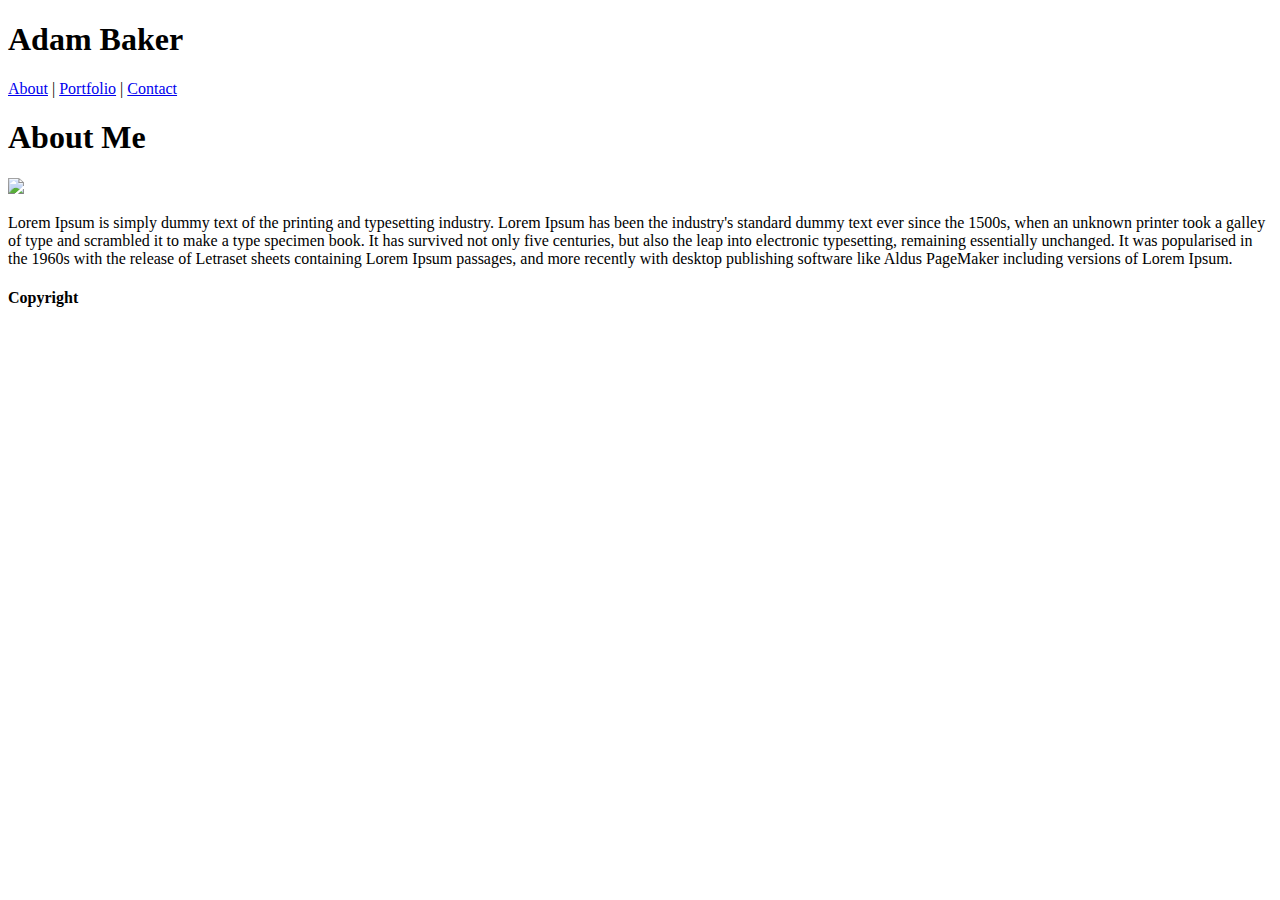
==== index.html @ fa5de3ce "HTML Pages done and CSS, still needs tweaking" ====
<!DOCTYPE html>
<html>
    <head>
        <meta charset="UTF-8">
        <meta name="viewport" content="width=device-width, initial-scale=1">
        <title>My Portfolio</title>
        <link rel="stylesheet" type="text/css" href="assets/Css/style.css">
        <link rel="stylesheet" type="text/css" href="assets/Images/">
    </head>

    <body>
        <header>
            <h1>Adam Baker</h1>
        </header>
        <nav>
            <a href="#">About</a> | <a href="Portfolio.html">Portfolio</a> | <a href="contact.html">Contact</a>
        </nav>
        <section class="full">
            <div class="about">
                <h1 class="title">About Me</h1>
                <img class="headshot" src="assets/Images/headshot.png">
                <p>Lorem Ipsum is simply dummy text of the printing and typesetting industry. Lorem Ipsum has been the industry's standard dummy text ever since the 1500s, when an unknown printer took a galley of type and scrambled it to make a type specimen book. It has survived not only five centuries, but also the leap into electronic typesetting, remaining essentially unchanged. It was popularised in the 1960s with the release of Letraset sheets containing Lorem Ipsum passages, and more recently with desktop publishing software like Aldus PageMaker including versions of Lorem Ipsum.</p>
            </div>
        </section>
        <footer>
            <h4>Copyright</h4>
        </footer>
    </body>
</html>
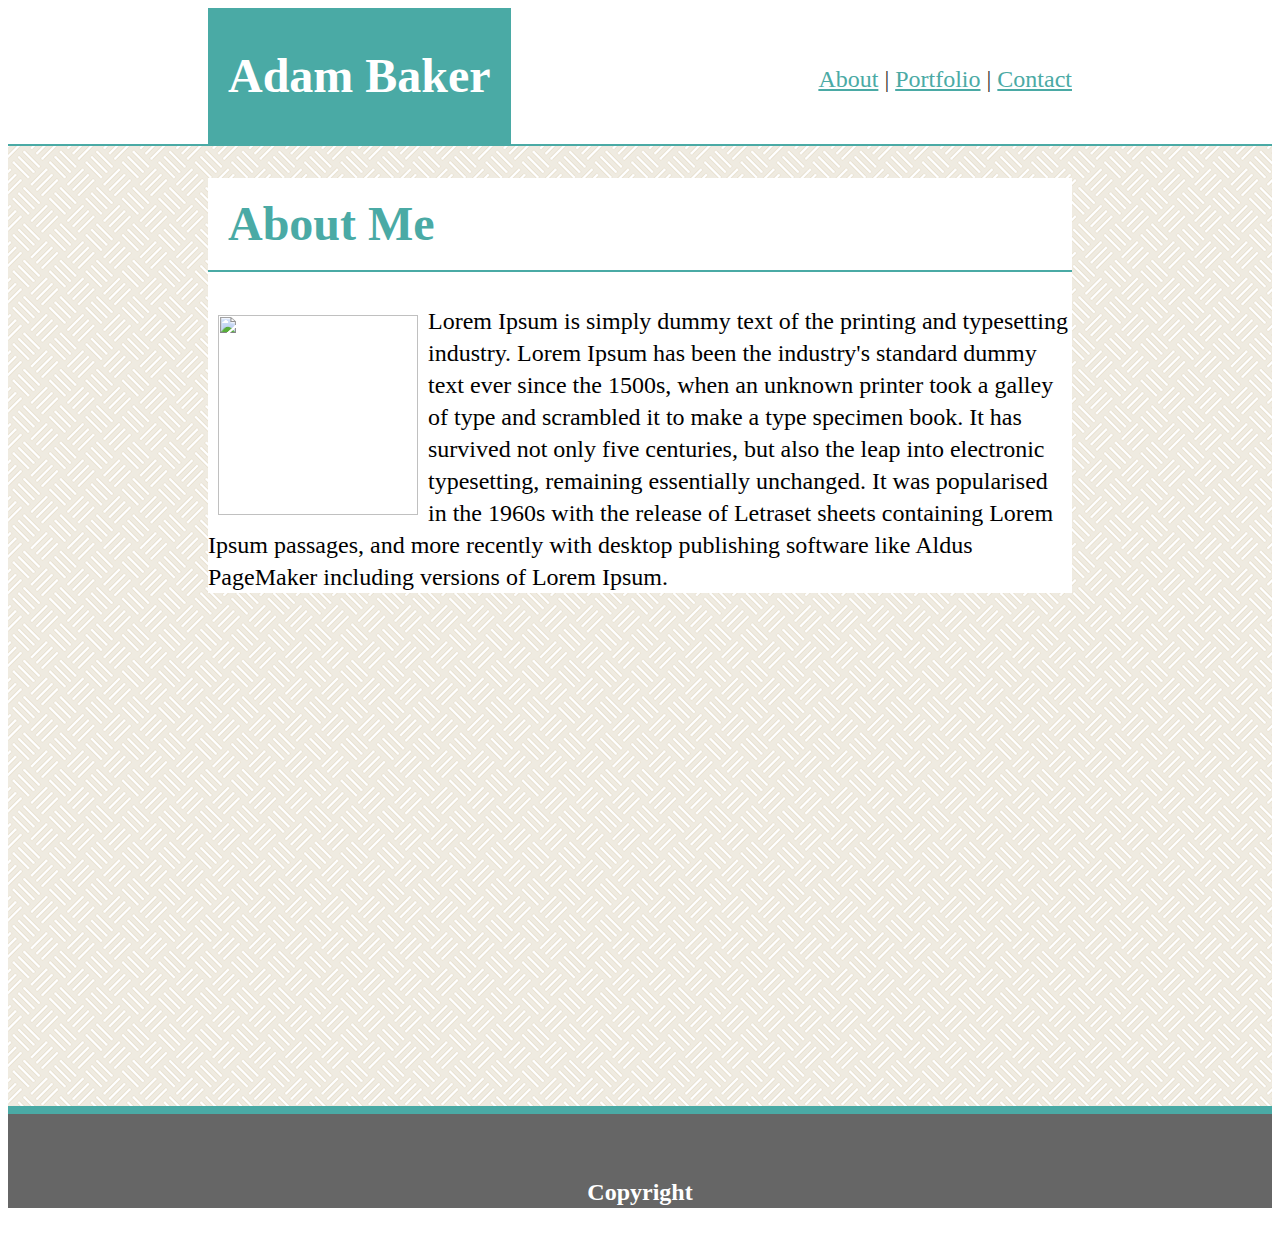
==== commit 76048004: "Updating assets to Assets" ====
--- a/index.html
+++ b/index.html
@@ -4,8 +4,8 @@
         <meta charset="UTF-8">
         <meta name="viewport" content="width=device-width, initial-scale=1">
         <title>My Portfolio</title>
-        <link rel="stylesheet" type="text/css" href="assets/Css/style.css">
-        <link rel="stylesheet" type="text/css" href="assets/Images/">
+        <link rel="stylesheet" type="text/css" href="Assets/Css/style.css">
+        <link rel="stylesheet" type="text/css" href="Assets/Images/">
     </head>
 
     <body>
--- a/Assets/Css/style.css
+++ b/Assets/Css/style.css
@@ -0,0 +1,110 @@
+body {
+    font-size: 24px;
+    line-height: 32px;
+    color: #333;
+  }
+header {
+    float: left;
+    background: #4aaaa5;
+    padding: 20px;
+    color: white;
+    margin-left: 200px;
+    box-sizing: border-box;
+    width: -30px;
+}
+nav {
+    padding-top: 55px;
+    float: right;
+    margin-right: 200px;
+    overflow: auto;
+}
+a {
+    color: #4aaaa5;
+}
+.about{
+    box-sizing: border-box;
+    background-color: white;
+    margin-left: 200px;
+    margin-right: 200px;
+}
+.title {
+    border-bottom: 2px solid #4aaaa5;
+    padding-top: 30px;
+    padding-bottom: 30px;
+    padding-left: 20px;
+    color: #4aaaa5;
+}
+.full {
+    width: 100%;
+    height: 960px;
+    overflow: auto;
+    border-top: 2px solid #4aaaa5;
+    color: black;
+    background-image: url("../Images/floor-tile.png")
+    }
+.headshot {
+        padding: 10px;
+        width: 200px;
+        height: 200px;
+        float: left;
+    }
+table{
+        font-family: Arial, Helvetica, sans-serif;
+        border-collapse: collapse;
+        width: 100%;
+        padding-left: 20px;
+    }
+td, th{
+        border: 1px solid #dddddd;
+        text-align: left;
+        padding: 8px;
+    }
+.placeholder {
+    width: 200px;
+    height: 200px;
+}
+
+/*Contact Form CSS */
+/* Style inputs with type="text", select elements and textareas */
+input[type=text], select, textarea {
+    width: 100%; /* Full width */
+    padding: 12px; /* Some padding */ 
+    border: 1px solid #ccc; /* Gray border */
+    border-radius: 4px; /* Rounded borders */
+    box-sizing: border-box; /* Make sure that padding and width stays in place */
+    margin-top: 6px; /* Add a top margin */
+    margin-bottom: 16px; /* Bottom margin */
+    resize: vertical /* Allow the user to vertically resize the textarea (not horizontally) */
+  }
+  
+  /* Style the submit button with a specific background color etc */
+  input[type=submit] {
+    background-color: #4CAF50;
+    color: white;
+    padding: 12px 20px;
+    border: none;
+    border-radius: 4px;
+    cursor: pointer;
+  }
+  
+  /* When moving the mouse over the submit button, add a darker green color */
+  input[type=submit]:hover {
+    background-color: #45a049;
+  }
+  
+  /* Add a background color and some padding around the form */
+  .container {
+    border-radius: 5px;
+    background-color: white;
+    padding: 20px;
+  }
+
+footer {
+        padding-top: 30px;
+        clear: both;
+        background: #666666;
+        border-top: 8px solid #4aaaa5;
+        text-align: center;
+        color: white;
+    }
+    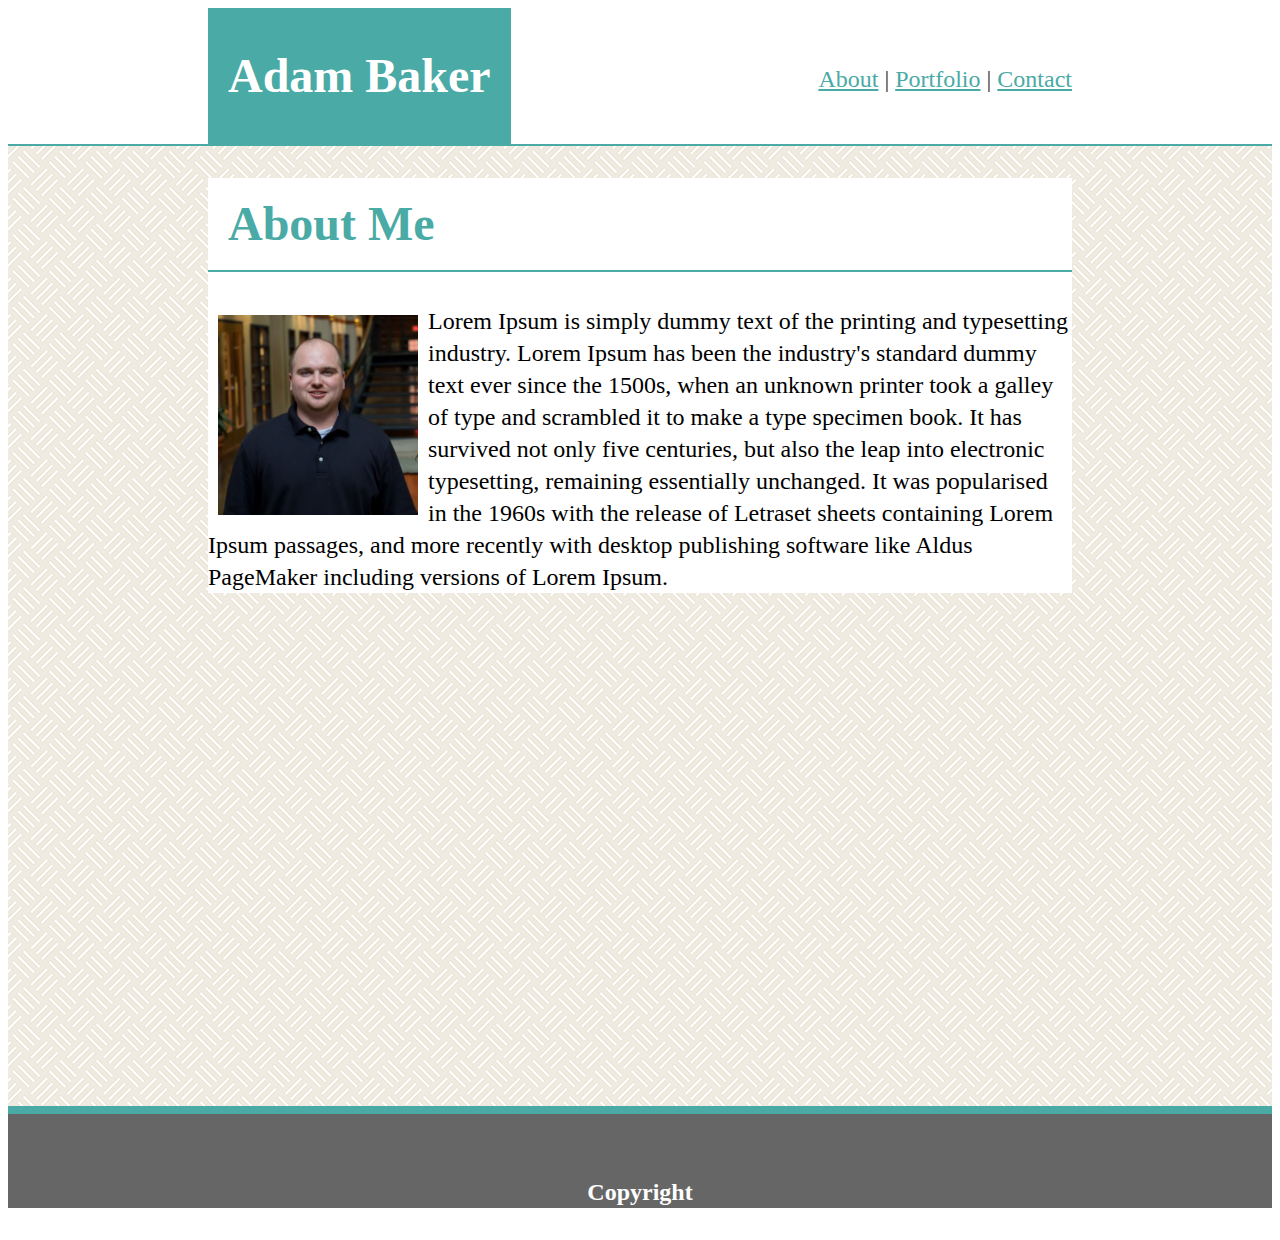
==== commit d39cc2fa: "found areas where I missed updating assets to Assets" ====
--- a/index.html
+++ b/index.html
@@ -18,7 +18,7 @@
         <section class="full">
             <div class="about">
                 <h1 class="title">About Me</h1>
-                <img class="headshot" src="assets/Images/headshot.png">
+                <img class="headshot" src="Assets/Images/headshot.png">
                 <p>Lorem Ipsum is simply dummy text of the printing and typesetting industry. Lorem Ipsum has been the industry's standard dummy text ever since the 1500s, when an unknown printer took a galley of type and scrambled it to make a type specimen book. It has survived not only five centuries, but also the leap into electronic typesetting, remaining essentially unchanged. It was popularised in the 1960s with the release of Letraset sheets containing Lorem Ipsum passages, and more recently with desktop publishing software like Aldus PageMaker including versions of Lorem Ipsum.</p>
             </div>
         </section>
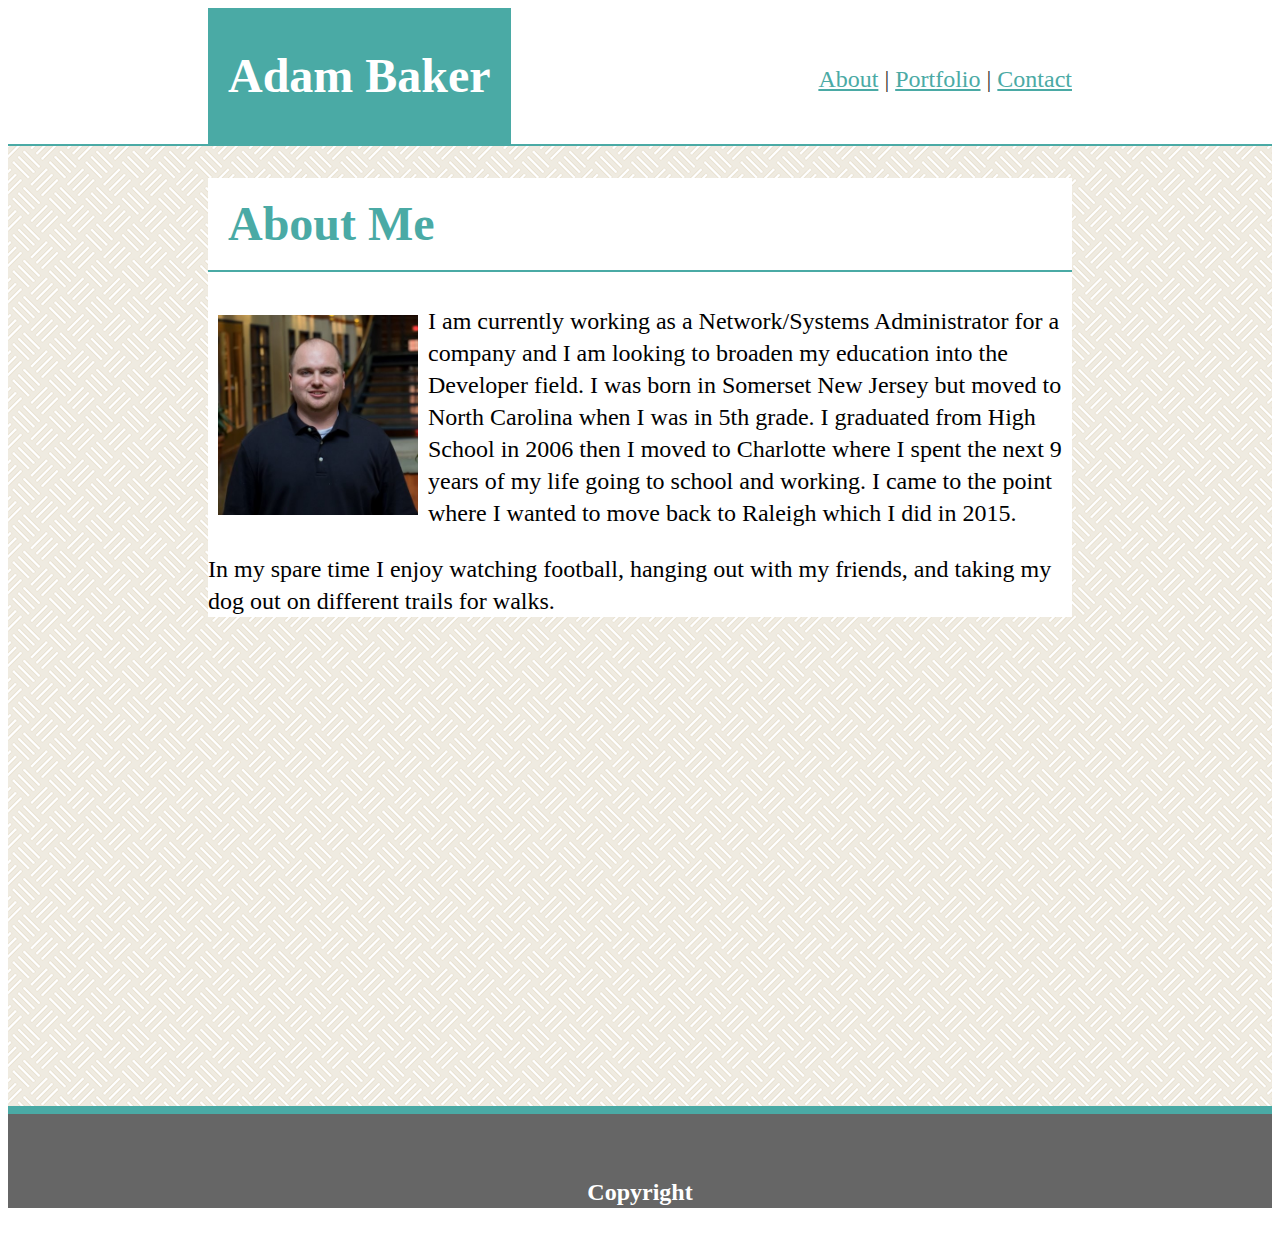
==== commit aad89af8: "Updating the text in my bio and creating the table for the pictures on the portfolio page" ====
--- a/index.html
+++ b/index.html
@@ -19,7 +19,8 @@
             <div class="about">
                 <h1 class="title">About Me</h1>
                 <img class="headshot" src="Assets/Images/headshot.png">
-                <p>Lorem Ipsum is simply dummy text of the printing and typesetting industry. Lorem Ipsum has been the industry's standard dummy text ever since the 1500s, when an unknown printer took a galley of type and scrambled it to make a type specimen book. It has survived not only five centuries, but also the leap into electronic typesetting, remaining essentially unchanged. It was popularised in the 1960s with the release of Letraset sheets containing Lorem Ipsum passages, and more recently with desktop publishing software like Aldus PageMaker including versions of Lorem Ipsum.</p>
+                <p>I am currently working as a Network/Systems Administrator for a company and I am looking to broaden my education into the Developer field.  I was born in Somerset New Jersey but moved to North Carolina when I was in 5th grade.  I graduated from High School in 2006 then I moved to Charlotte where I spent the next 9 years of my life going to school and working.  I came to the point where I wanted to move back to Raleigh which I did in 2015.</p>
+                <p>In my spare time I enjoy watching football, hanging out with my friends, and taking my dog out on different trails for walks.</p>
             </div>
         </section>
         <footer>
--- a/Assets/Css/style.css
+++ b/Assets/Css/style.css
@@ -55,13 +55,12 @@
         padding-left: 20px;
     }
 td, th{
-        border: 1px solid #dddddd;
-        text-align: left;
+        text-align: center;
         padding: 8px;
     }
 .placeholder {
-    width: 200px;
-    height: 200px;
+    width: 250px;
+    height: 250px;
 }
 
 /*Contact Form CSS */
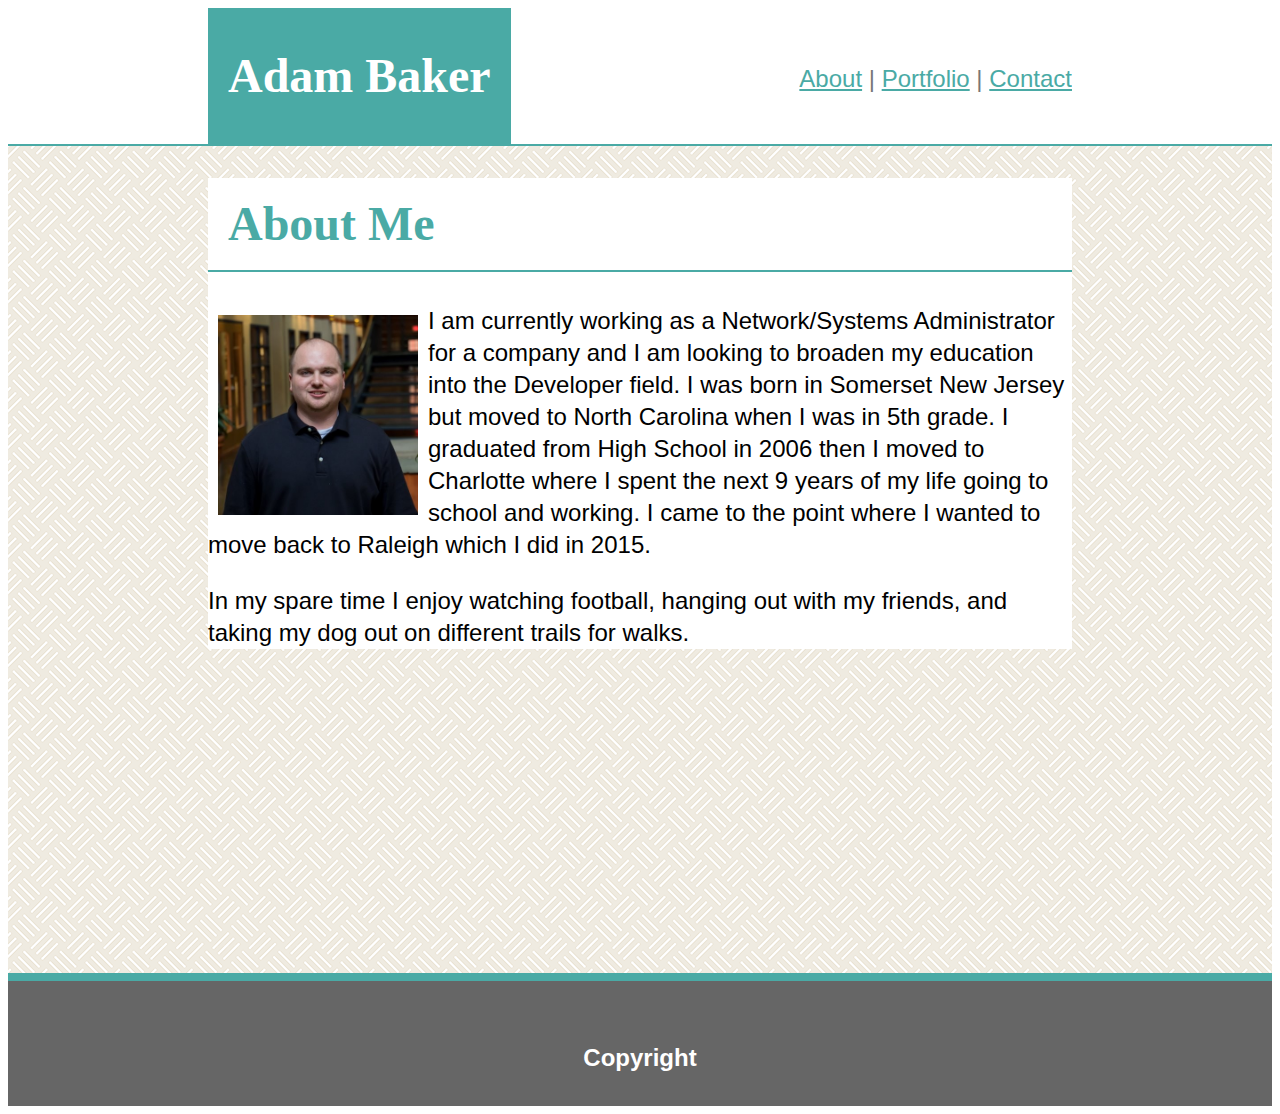
==== commit 6cf1a539: "testing settings for webpage size" ====
--- a/index.html
+++ b/index.html
@@ -2,7 +2,7 @@
 <html>
     <head>
         <meta charset="UTF-8">
-        <meta name="viewport" content="width=device-width, initial-scale=1">
+        <meta name="viewport" content="width=device-width, initial-scale=1, user-scalable=yes" /> 
         <title>My Portfolio</title>
         <link rel="stylesheet" type="text/css" href="Assets/Css/style.css">
         <link rel="stylesheet" type="text/css" href="Assets/Images/">
--- a/Assets/Css/style.css
+++ b/Assets/Css/style.css
@@ -1,16 +1,24 @@
 body {
     font-size: 24px;
+    font-family: Arial, Helvetica, sans-serif;
     line-height: 32px;
-    color: #333;
+    color: #777777;
+    min-height: 100%;
+    position: relative;
+    padding-bottom: [footer-height]
   }
 header {
     float: left;
     background: #4aaaa5;
     padding: 20px;
-    color: white;
+    color: #ffffff;
     margin-left: 200px;
     box-sizing: border-box;
     width: -30px;
+}
+
+h1 {
+    font-family: Georgia, 'Times New Roman', Times, serif;
 }
 nav {
     padding-top: 55px;
@@ -59,21 +67,33 @@
         padding: 8px;
     }
 .placeholder {
-    width: 250px;
-    height: 250px;
+    width: 200px;
+    height: 200px;
+}
+
+footer {
+    padding-top: 30px;
+    clear: both;
+    background: #666666;
+    border-top: 8px solid #4aaaa5;
+    text-align: center;
+    color: white;
+    position: absolute;
+    left: 0; right: 0; bottom: 0;
+    height: [footer-height];
 }
 
 /*Contact Form CSS */
-/* Style inputs with type="text", select elements and textareas */
+
 input[type=text], select, textarea {
-    width: 100%; /* Full width */
-    padding: 12px; /* Some padding */ 
-    border: 1px solid #ccc; /* Gray border */
-    border-radius: 4px; /* Rounded borders */
-    box-sizing: border-box; /* Make sure that padding and width stays in place */
-    margin-top: 6px; /* Add a top margin */
-    margin-bottom: 16px; /* Bottom margin */
-    resize: vertical /* Allow the user to vertically resize the textarea (not horizontally) */
+    width: 100%;
+    padding: 12px; 
+    border: 1px solid #ccc; 
+    border-radius: 4px; 
+    box-sizing: border-box; 
+    margin-top: 6px; 
+    margin-bottom: 16px; 
+    resize: vertical 
   }
   
   /* Style the submit button with a specific background color etc */
@@ -86,24 +106,17 @@
     cursor: pointer;
   }
   
-  /* When moving the mouse over the submit button, add a darker green color */
+  
   input[type=submit]:hover {
-    background-color: #45a049;
+    background-color: blue;
   }
   
-  /* Add a background color and some padding around the form */
+  
   .container {
     border-radius: 5px;
     background-color: white;
     padding: 20px;
   }
 
-footer {
-        padding-top: 30px;
-        clear: both;
-        background: #666666;
-        border-top: 8px solid #4aaaa5;
-        text-align: center;
-        color: white;
-    }
+
     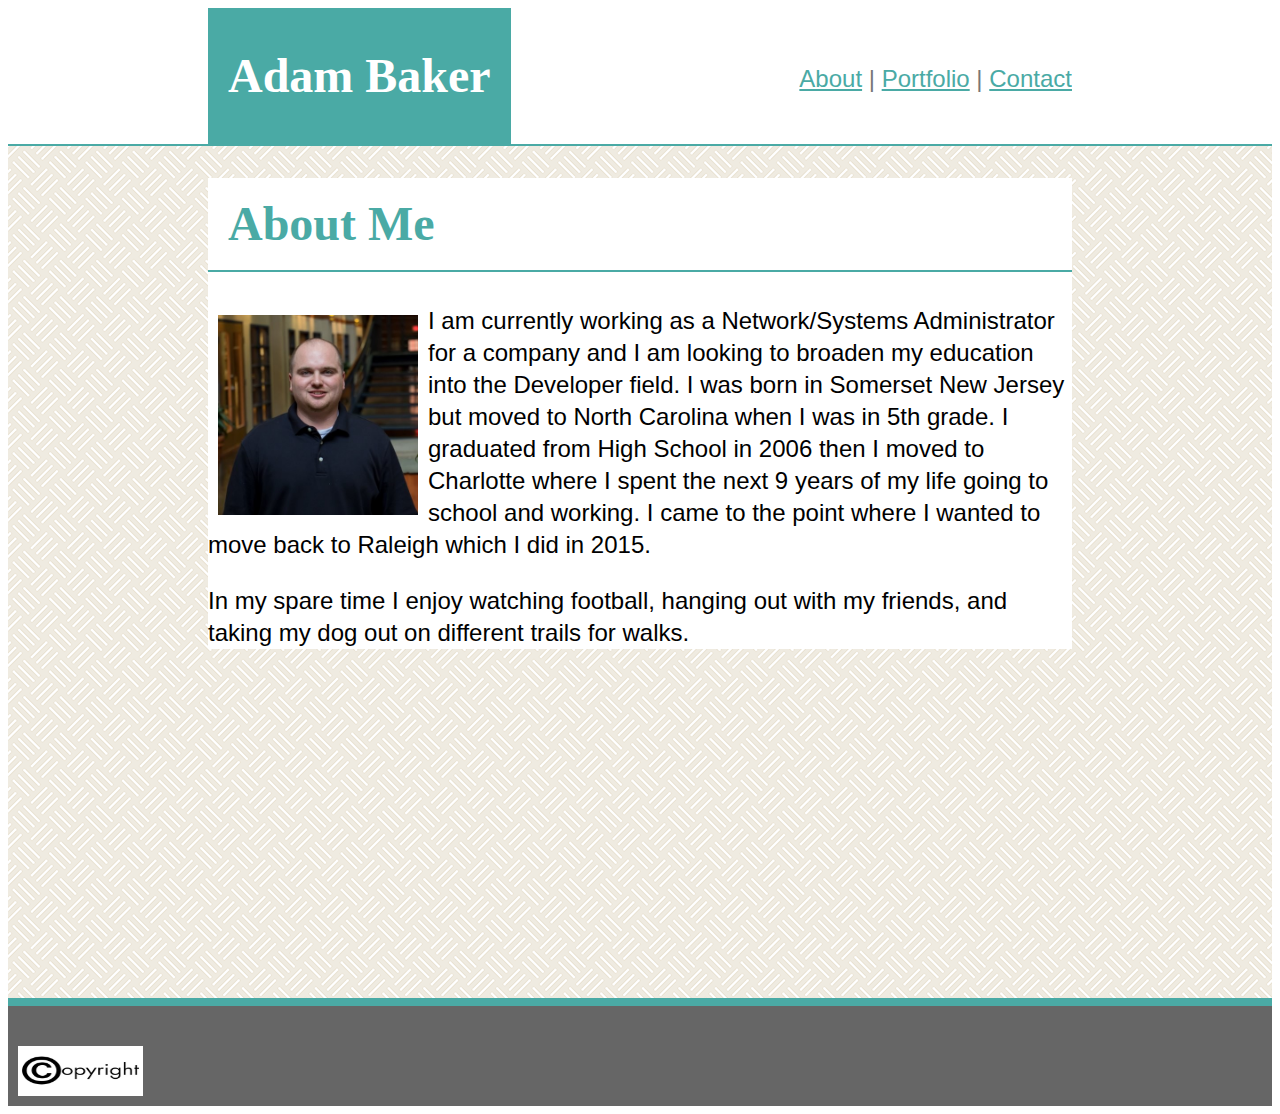
==== commit a9bf4d52: "Adding an image for the copyright" ====
--- a/index.html
+++ b/index.html
@@ -24,7 +24,7 @@
             </div>
         </section>
         <footer>
-            <h4>Copyright</h4>
+            <img class="copyright" src="Assets/Images/copyright.png">
         </footer>
     </body>
 </html>--- a/Assets/Css/style.css
+++ b/Assets/Css/style.css
@@ -56,6 +56,15 @@
         height: 200px;
         float: left;
     }
+
+.copyright {
+        float: inline-start;
+        padding: 10px;
+        width: 125px;
+        height: 50px;
+}
+
+
 table{
         font-family: Arial, Helvetica, sans-serif;
         border-collapse: collapse;
